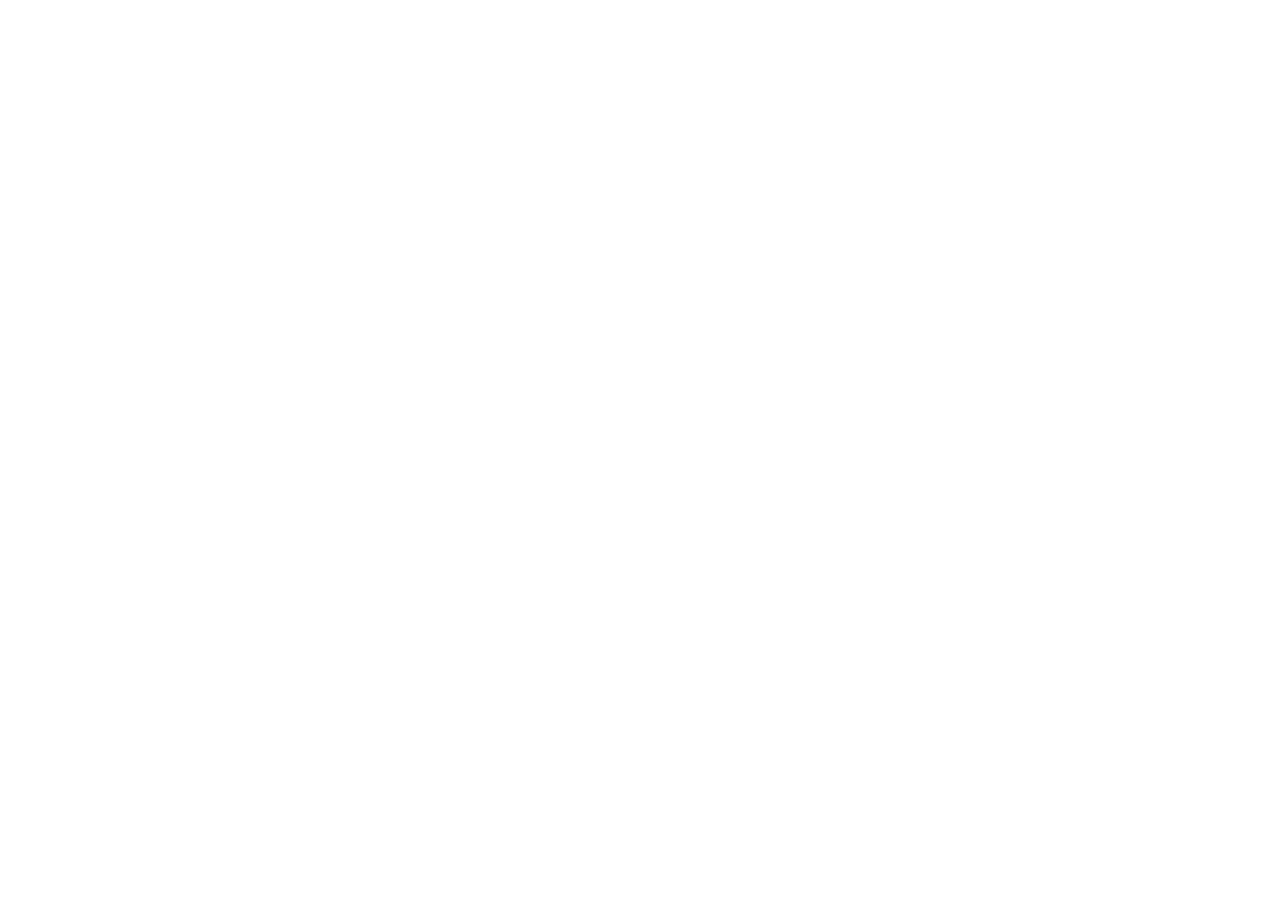
==== index.html @ 564d76ec "first commit" ====
<!DOCTYPE html>
<html lang="en">
<head>
    <meta charset="UTF-8">
    <meta name="viewport" content="width=device-width, initial-scale=1.0">
    <title>Document</title>
</head>
<body>
    <script src="JS/main.js"></script>
</body>
</html>
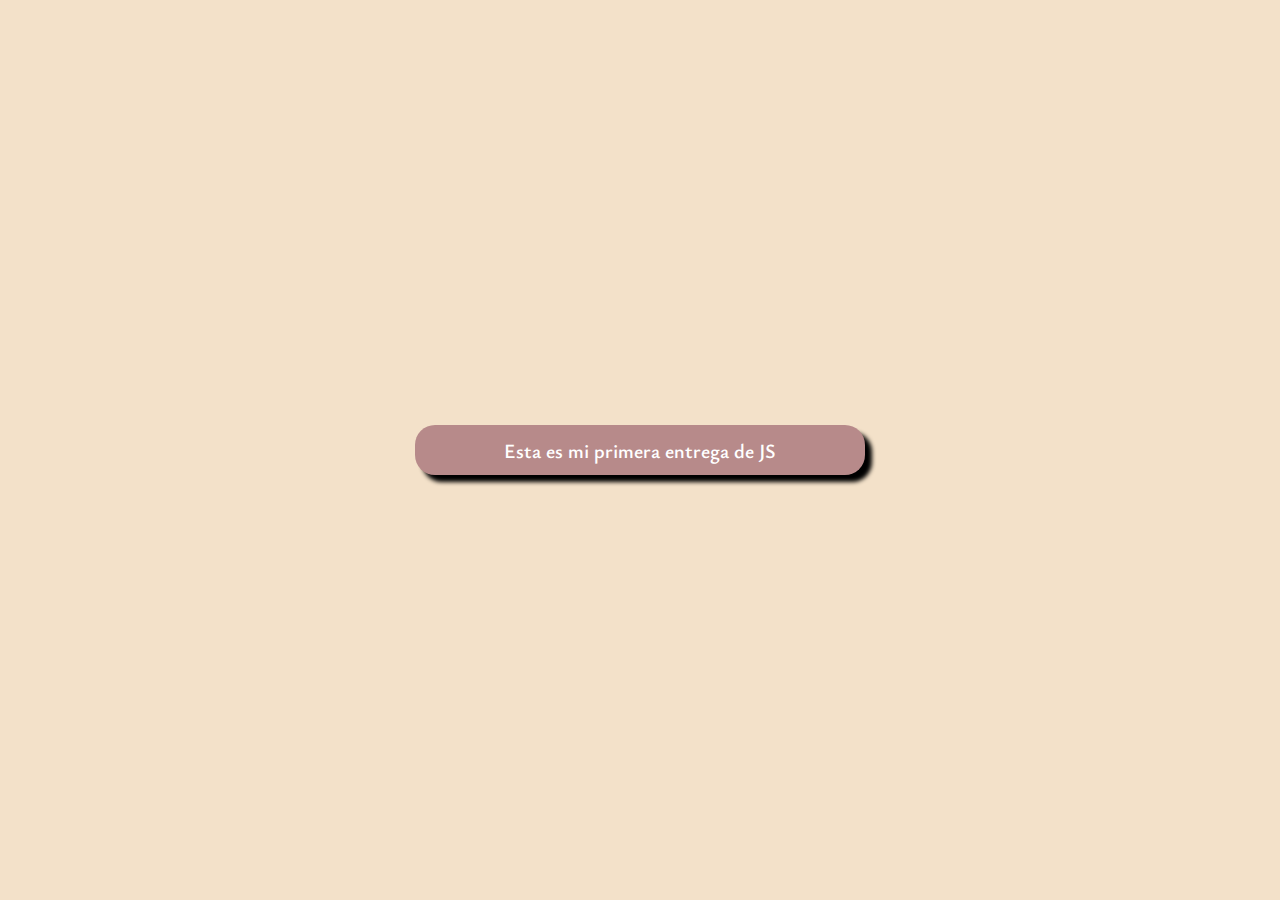
==== commit 452961d9: "Primera entrega JS - Update" ====
--- a/index.html
+++ b/index.html
@@ -1,11 +1,16 @@
 <!DOCTYPE html>
 <html lang="en">
-<head>
-    <meta charset="UTF-8">
-    <meta name="viewport" content="width=device-width, initial-scale=1.0">
-    <title>Document</title>
-</head>
-<body>
+  <head>
+    <meta charset="UTF-8" />
+    <meta name="viewport" content="width=device-width, initial-scale=1.0" />
+    <title>Primera entrega JS</title>
+    <link rel="stylesheet" href="CSS/style.css" />
+  </head>
+
+  <body>
+    <div>
+      <p>Esta es mi primera entrega de JS</p>
+    </div>
     <script src="JS/main.js"></script>
-</body>
-</html>+  </body>
+</html>
--- a/CSS/style.css
+++ b/CSS/style.css
@@ -0,0 +1,48 @@
+@import url('https://fonts.googleapis.com/css2?family=Pacifico&family=Ysabeau:wght@300&display=swap');
+
+* {
+    margin: 0;
+    padding: 0;
+    box-sizing: border-box;
+}
+
+body {
+    background-color: rgb(243, 225, 201);
+    display: flex;
+    justify-content: center;
+    align-items: center;
+    height: 100vh;
+    margin: 0;
+}
+
+p {
+    color: rgb(255, 255, 255);
+    font-family: 'Pacifico', cursive;
+    font-family: 'Ysabeau', sans-serif;
+}
+
+div {
+    display: flex;
+    flex-direction: row;
+    justify-content: center;
+    align-items: center;
+    background-color: rgb(183, 138, 138);
+    border-radius: 20px;
+    padding: 10px;
+    height: 50px;
+    width: 450px;
+    font-size: 20px;
+    font-weight: 600;
+    box-shadow: 7px 7px 4px 0;
+}
+
+div:hover {
+    transform:scale(1.2);
+    transition: 1s;
+    background-color: rgb(255, 255, 255);
+    color: rgb(183, 138, 138);
+}
+
+p:hover {
+    color: rgb(0, 0, 0);
+}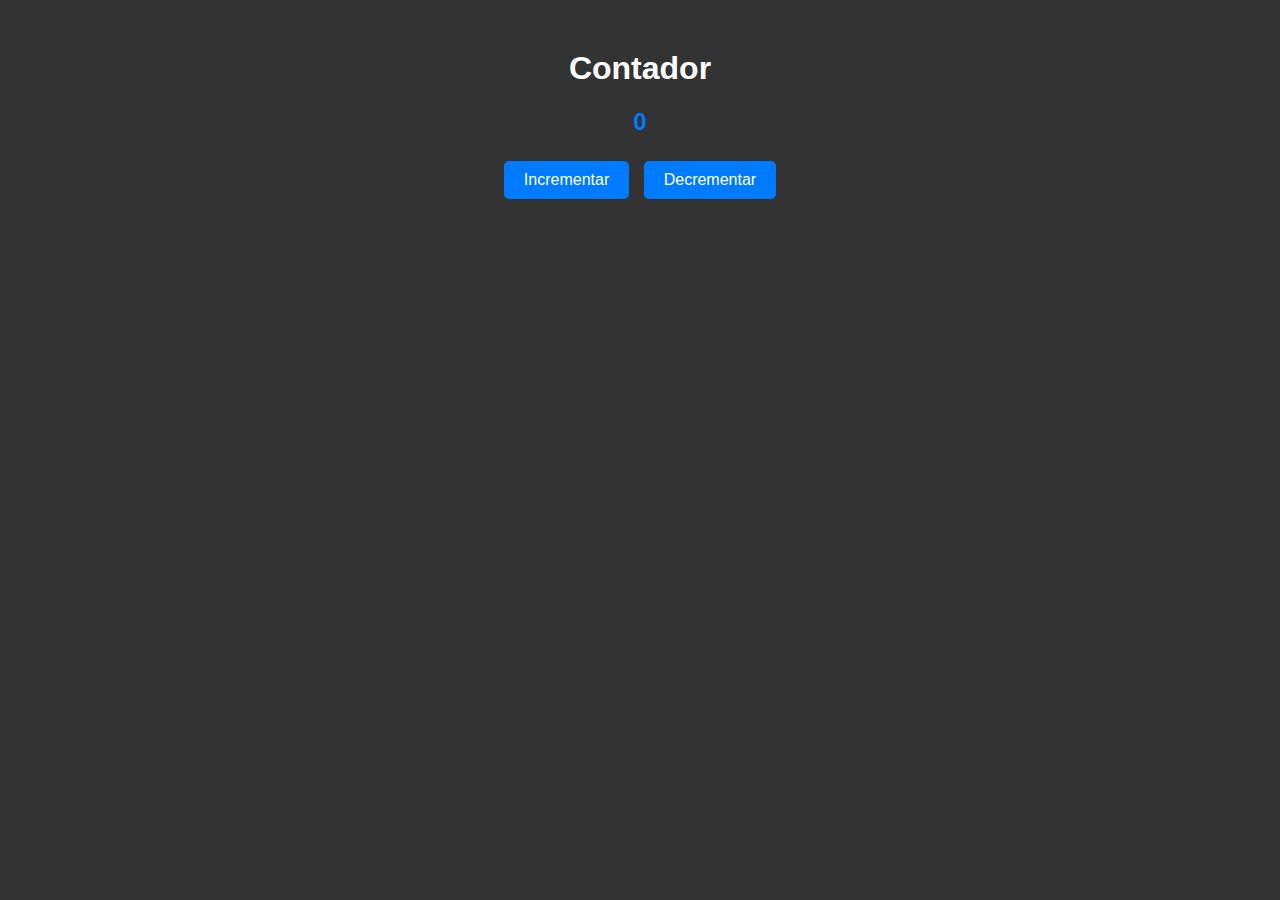
==== commit 268c9697: "Segunda entrega - JS" ====
--- a/index.html
+++ b/index.html
@@ -3,14 +3,17 @@
   <head>
     <meta charset="UTF-8" />
     <meta name="viewport" content="width=device-width, initial-scale=1.0" />
-    <title>Primera entrega JS</title>
+    <title>Segunda Pre-entrega</title>
     <link rel="stylesheet" href="CSS/style.css" />
   </head>
 
   <body>
-    <div>
-      <p>Esta es mi primera entrega de JS</p>
-    </div>
+    <h1>Contador</h1>
+    <p id="contador">0</p>
+
+    <button onclick="incrementarContador()">Incrementar</button>
+    <button onclick="decrementarContador()">Decrementar</button>
+
     <script src="JS/main.js"></script>
   </body>
 </html>
--- a/CSS/style.css
+++ b/CSS/style.css
@@ -1,48 +1,36 @@
-@import url('https://fonts.googleapis.com/css2?family=Pacifico&family=Ysabeau:wght@300&display=swap');
-
-* {
-    margin: 0;
-    padding: 0;
-    box-sizing: border-box;
-}
-
 body {
-    background-color: rgb(243, 225, 201);
-    display: flex;
-    justify-content: center;
-    align-items: center;
-    height: 100vh;
-    margin: 0;
-}
-
-p {
-    color: rgb(255, 255, 255);
-    font-family: 'Pacifico', cursive;
-    font-family: 'Ysabeau', sans-serif;
-}
-
-div {
-    display: flex;
-    flex-direction: row;
-    justify-content: center;
-    align-items: center;
-    background-color: rgb(183, 138, 138);
-    border-radius: 20px;
-    padding: 10px;
-    height: 50px;
-    width: 450px;
-    font-size: 20px;
-    font-weight: 600;
-    box-shadow: 7px 7px 4px 0;
-}
-
-div:hover {
-    transform:scale(1.2);
-    transition: 1s;
-    background-color: rgb(255, 255, 255);
-    color: rgb(183, 138, 138);
-}
-
-p:hover {
-    color: rgb(0, 0, 0);
-}+    font-family: Arial, sans-serif;
+    text-align: center;
+    margin: 50px;
+    background-color: #333;
+  }
+  
+  h1 {
+    color: #ffffff;
+  }
+  
+  #contador {
+    font-size: 24px;
+    font-weight: bold;
+    color: #007BFF;
+    margin: 20px 0;
+  }
+  
+  button {
+    padding: 10px 20px;
+    font-size: 16px;
+    background-color: #007BFF;
+    color: #fff;
+    border: none;
+    border-radius: 5px;
+    cursor: pointer;
+    margin: 5px;
+  }
+  
+  button:hover {
+    background-color: #0056b3;
+  }
+  
+  button:active {
+    background-color: #004080;
+  }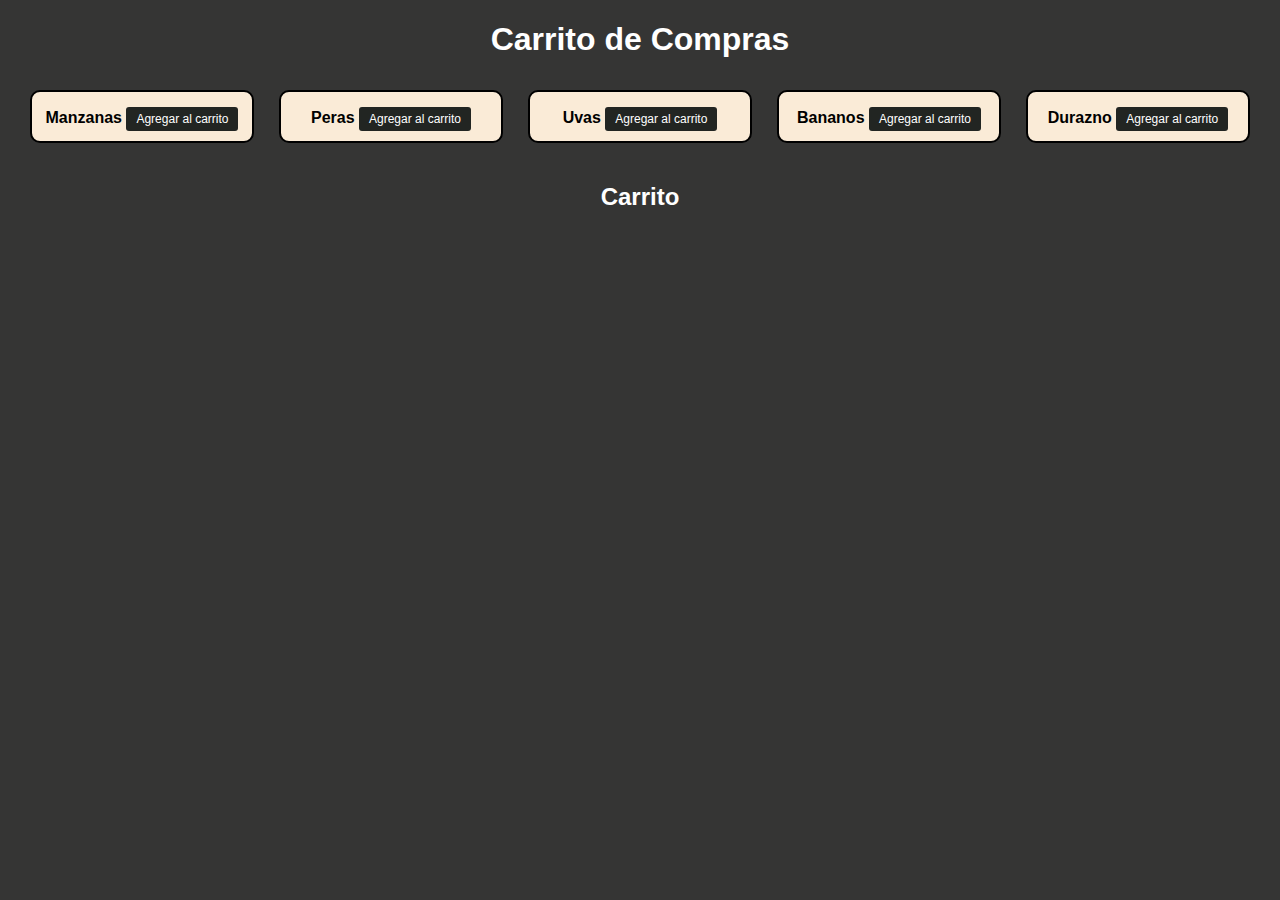
==== commit c5b3f8fe: "Segunda entrega - JS" ====
--- a/index.html
+++ b/index.html
@@ -3,16 +3,41 @@
   <head>
     <meta charset="UTF-8" />
     <meta name="viewport" content="width=device-width, initial-scale=1.0" />
-    <title>Segunda Pre-entrega</title>
-    <link rel="stylesheet" href="CSS/style.css" />
+    <title>Carrito de Compras</title>
+    <link rel="stylesheet" type="text/css" href="CSS/style.css" />
   </head>
 
   <body>
-    <h1>Contador</h1>
-    <p id="contador">0</p>
-
-    <button onclick="incrementarContador()">Incrementar</button>
-    <button onclick="decrementarContador()">Decrementar</button>
+    <h1>Carrito de Compras</h1>
+    <div class="products">
+      <div class="product">
+        <span>Manzanas</span>
+        <button class="add-to-cart">Agregar al carrito</button>
+      </div>
+      <div class="product">
+        <span>Peras</span>
+        <button class="add-to-cart">Agregar al carrito</button>
+      </div>
+      <div class="product">
+        <span>Uvas</span>
+        <button class="add-to-cart">Agregar al carrito</button>
+      </div>
+      <div class="product">
+        <span>Bananos</span>
+        <button class="add-to-cart">Agregar al carrito</button>
+      </div>
+      <div class="product">
+        <span>Durazno</span>
+        <button class="add-to-cart">Agregar al carrito</button>
+      </div>
+      <!-- Agrega los demás productos aquí -->
+    </div>
+    <div class="cart">
+      <h2>Carrito</h2>
+      <ul class="cart-items">
+        <!-- Los productos seleccionados se agregarán aquí -->
+      </ul>
+    </div>
 
     <script src="JS/main.js"></script>
   </body>
--- a/CSS/style.css
+++ b/CSS/style.css
@@ -1,36 +1,67 @@
 body {
     font-family: Arial, sans-serif;
+    margin: 20px;
+    background-color: #353534;
+}
+
+h1 {
     text-align: center;
-    margin: 50px;
-    background-color: #333;
-  }
-  
-  h1 {
-    color: #ffffff;
-  }
-  
-  #contador {
-    font-size: 24px;
-    font-weight: bold;
-    color: #007BFF;
-    margin: 20px 0;
-  }
-  
-  button {
-    padding: 10px 20px;
-    font-size: 16px;
-    background-color: #007BFF;
-    color: #fff;
+    color: rgb(255, 255, 255);   
+}
+
+.products {
+    display: flex;
+    flex-wrap: wrap;
+    justify-content: space-between;
+}
+
+.product {
+    font-weight: 700;
+    background-color: antiquewhite;
+    border: 2px solid #ccc;
+    border-radius: 10px;
+    border-color: black;
+    padding: 10px;
+    margin: 10px;
+    width: 200px;
+    text-align: center;
+}
+
+.cart {
+    margin-top: 30px;
+    color: white;
+}
+
+.cart h2 {
+    text-align: center;
+}
+
+.cart-items {
+    list-style: none;
+    padding: 0;
+}
+
+.cart-item {
+    display: flex;
+    justify-content: space-between;
+    margin: 5px 0;
+}
+
+.add-to-cart {
+    border-radius: 3px;
+    background-color: #222522;
+    color: white;
     border: none;
-    border-radius: 5px;
+    padding: 5px 10px;
+    text-align: center;
+    text-decoration: none;
+    display: inline-block;
+    font-size: 12px;
+    margin-top: 5px;
     cursor: pointer;
-    margin: 5px;
-  }
-  
-  button:hover {
-    background-color: #0056b3;
-  }
-  
-  button:active {
-    background-color: #004080;
-  }+}
+
+.add-to-cart:hover{
+    background-color: white;
+    color: black;
+}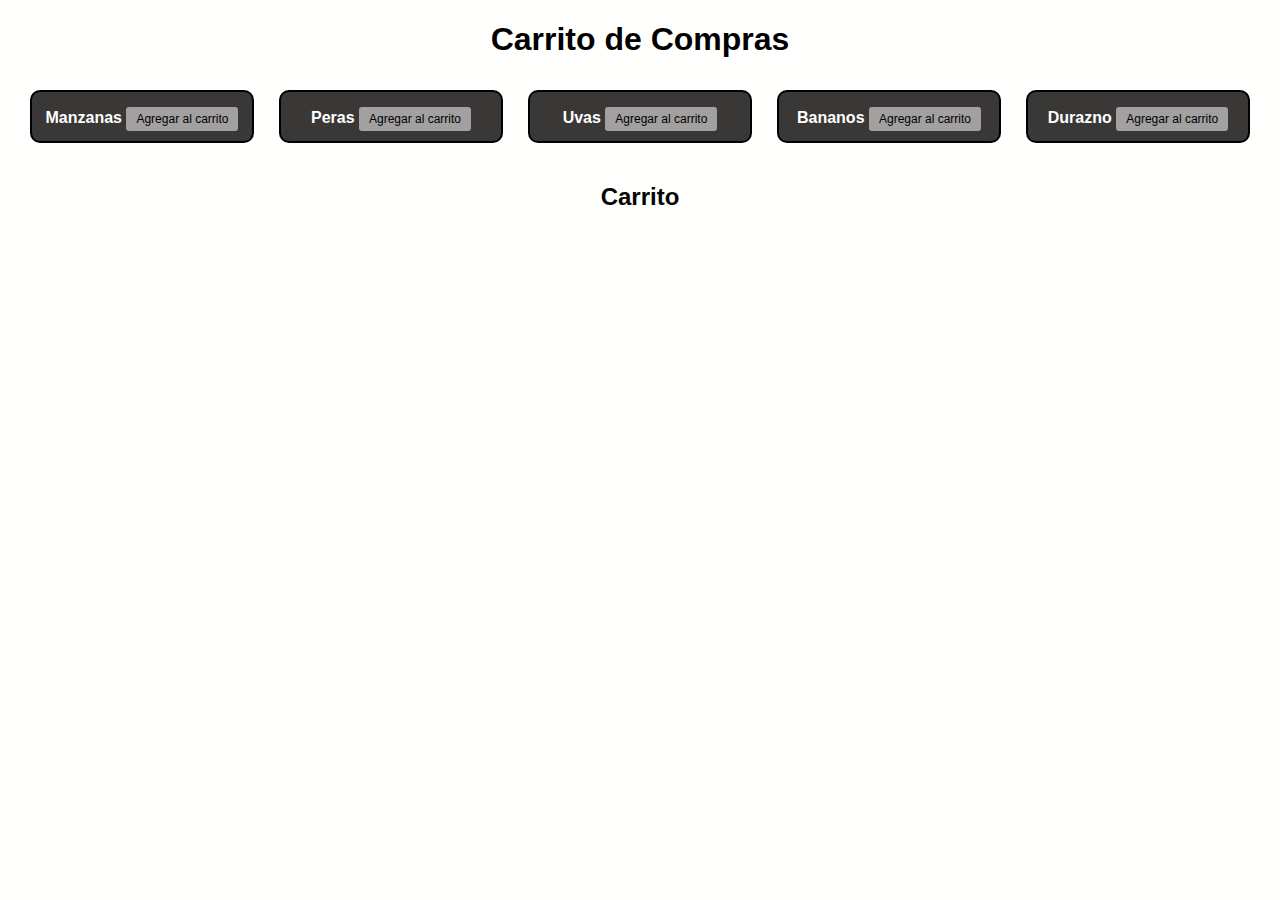
==== commit 97ba0c48: "Segunda entrega - JS" ====
--- a/index.html
+++ b/index.html
@@ -30,12 +30,10 @@
         <span>Durazno</span>
         <button class="add-to-cart">Agregar al carrito</button>
       </div>
-      <!-- Agrega los demás productos aquí -->
     </div>
     <div class="cart">
       <h2>Carrito</h2>
       <ul class="cart-items">
-        <!-- Los productos seleccionados se agregarán aquí -->
       </ul>
     </div>
 
--- a/CSS/style.css
+++ b/CSS/style.css
@@ -1,12 +1,12 @@
 body {
     font-family: Arial, sans-serif;
     margin: 20px;
-    background-color: #353534;
+    background-color: #fffffd;
 }
 
 h1 {
     text-align: center;
-    color: rgb(255, 255, 255);   
+    color: rgb(0, 0, 0);   
 }
 
 .products {
@@ -17,19 +17,21 @@
 
 .product {
     font-weight: 700;
-    background-color: antiquewhite;
-    border: 2px solid #ccc;
+    background-color: rgb(57, 56, 55);
+    border: 2px solid #060606;
     border-radius: 10px;
     border-color: black;
     padding: 10px;
     margin: 10px;
     width: 200px;
     text-align: center;
+    color: rgb(255, 255, 255);
 }
 
 .cart {
     margin-top: 30px;
-    color: white;
+    color: rgb(5, 5, 5);
+    font-weight: 700;
 }
 
 .cart h2 {
@@ -49,8 +51,8 @@
 
 .add-to-cart {
     border-radius: 3px;
-    background-color: #222522;
-    color: white;
+    background-color: #a2a0a0;
+    color: rgb(0, 0, 0);
     border: none;
     padding: 5px 10px;
     text-align: center;
